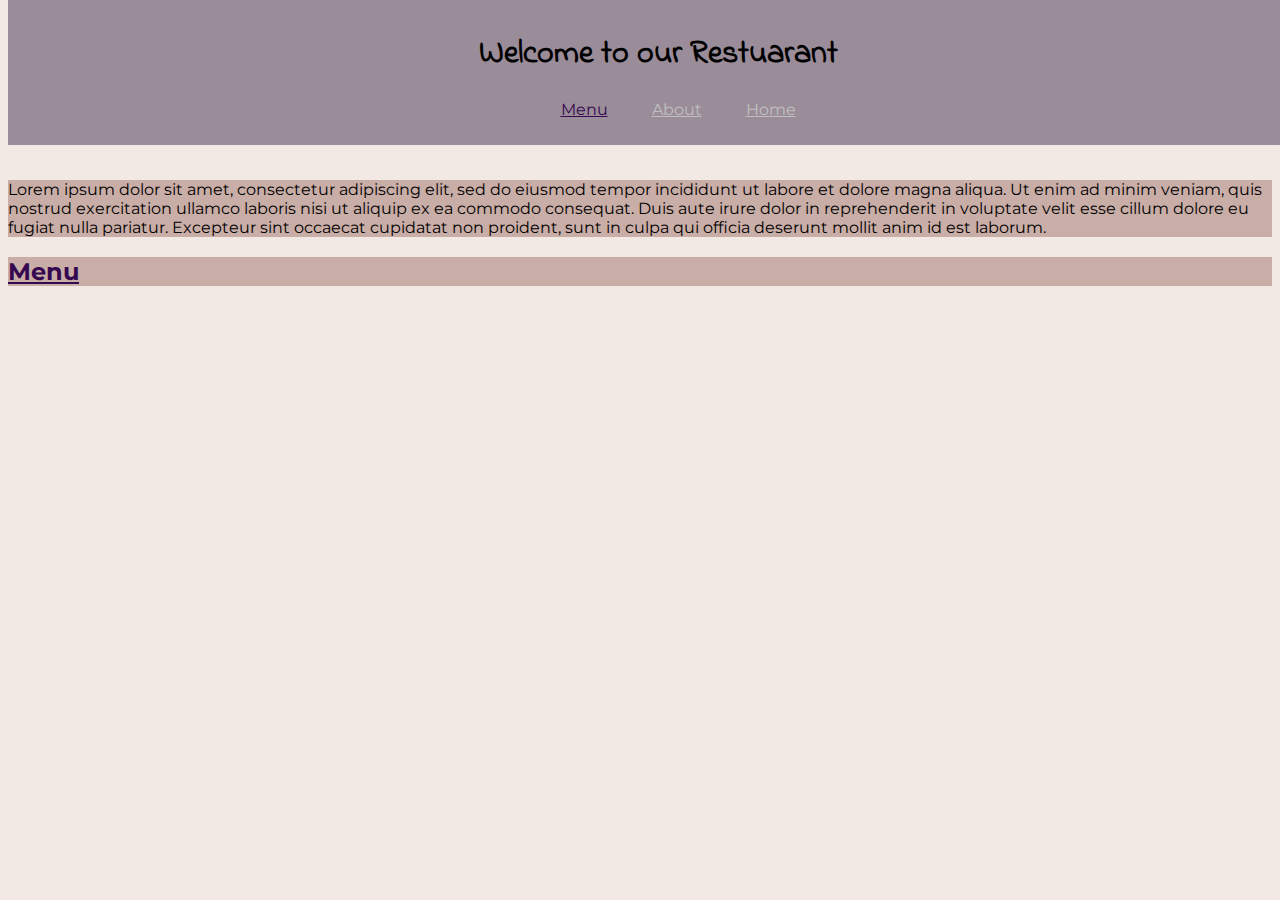
==== index.html @ a39b9686 "Nav fixed, add paragraph and h2" ====
<!DOCTYPE html>
<html>
  <head>
    <meta charset="utf-8" />
    <link href="css/stylesheet.css" rel="stylesheet" />
    <link rel="preconnect" href="https://fonts.gstatic.com" />
    <link
      href="https://fonts.googleapis.com/css2?family=Indie+Flower&family=Montserrat&display=swap"
      rel="stylesheet"
    />
    <title>My test page</title>
  </head>
  <body>
    <header>
      <div class="navbar">
        <h1>Welcome to our Restuarant</h1>
        <nav>
          <ul>
            <li>
              <a href="Menu" title="Menu">Menu</a>
              <a href="" title="About Page">About</a>
              <a href="" title="Home Page">Home</a>
            </li>
          </ul>
        </nav>
      </div>
    </header>
    <section>
      <p>
        Lorem ipsum dolor sit amet, consectetur adipiscing elit, sed do eiusmod
        tempor incididunt ut labore et dolore magna aliqua. Ut enim ad minim
        veniam, quis nostrud exercitation ullamco laboris nisi ut aliquip ex ea
        commodo consequat. Duis aute irure dolor in reprehenderit in voluptate
        velit esse cillum dolore eu fugiat nulla pariatur. Excepteur sint
        occaecat cupidatat non proident, sunt in culpa qui officia deserunt
        mollit anim id est laborum.
      </p>
    </section>
    <article>
        <h2><a href="#Menu">Menu</a></h2>
    </article>
  </body>
</html>
---- css/stylesheet.css ----
body{
    background-color: #F2E9E4;
    font-family: 'Montserrat', sans-serif;
}
.navbar{
    overflow: hidden;
    background-color: #9A8C98;
    width: 100%;
    top: 0;
    margin: 0 auto;
    position: fixed;
    padding: 10px;
    text-align: center;
}
h1{
    font-family: 'Indie Flower', cursive;
}
li {
    list-style: none;
}
li a {
    padding: 5px 20px;
}
a:link {
    color: rgb(53,8,80);
}
a:visited{
    color: silver;
}
section p {
    background-color: #C9ADA7;
    margin: 180px 0px 10px 0px;
}
article {
    background-color: #C9ADA7;
}
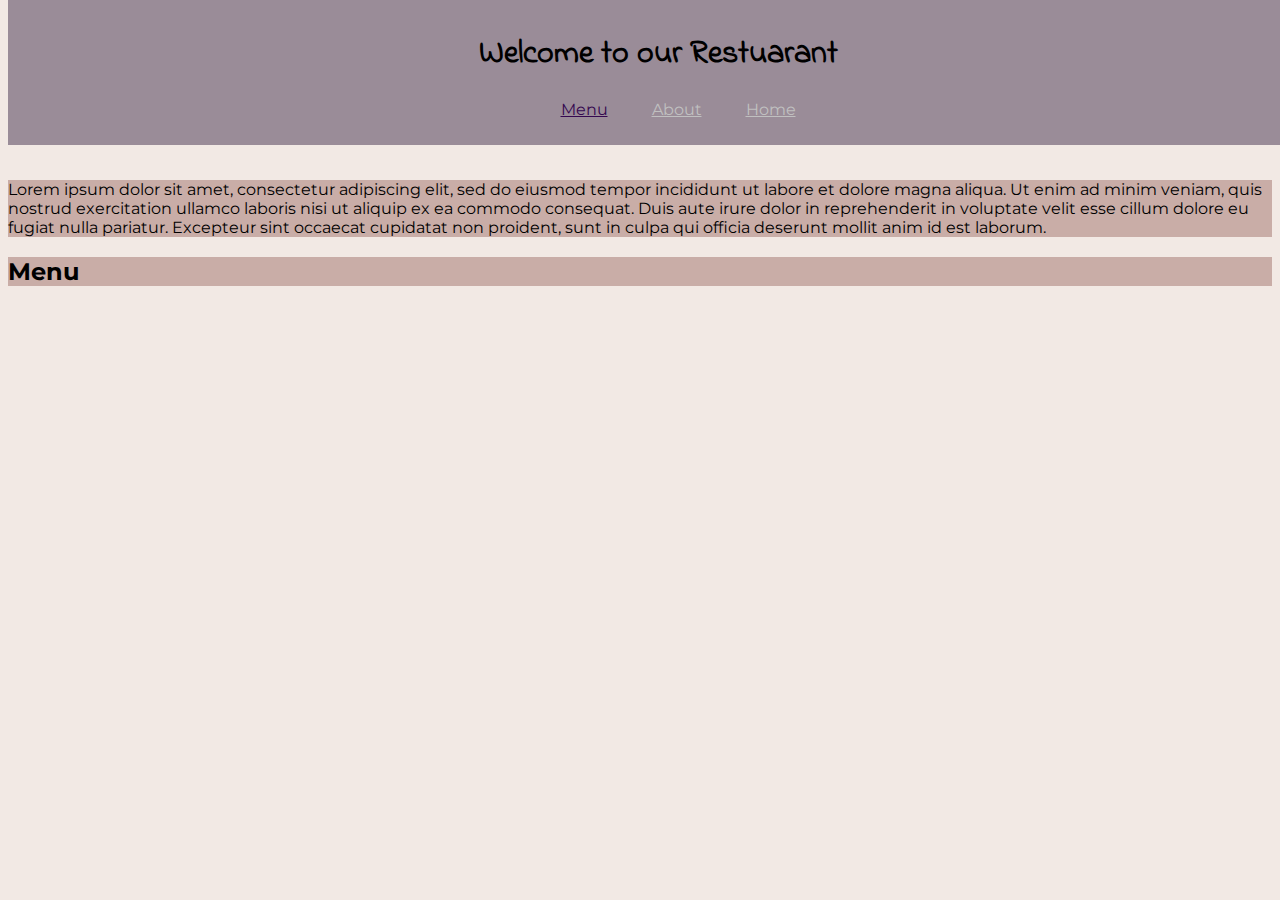
==== commit 78c57203: "add context to aboutpage" ====
--- a/index.html
+++ b/index.html
@@ -17,7 +17,7 @@
         <nav>
           <ul>
             <li>
-              <a href="Menu" title="Menu">Menu</a>
+              <a href="#Menu" title="Menu">Menu</a>
               <a href="" title="About Page">About</a>
               <a href="" title="Home Page">Home</a>
             </li>
@@ -37,7 +37,8 @@
       </p>
     </section>
     <article>
-        <h2><a href="#Menu">Menu</a></h2>
+        <h2>Menu</h2>
+        <a href="Menu"></a>
     </article>
   </body>
 </html>
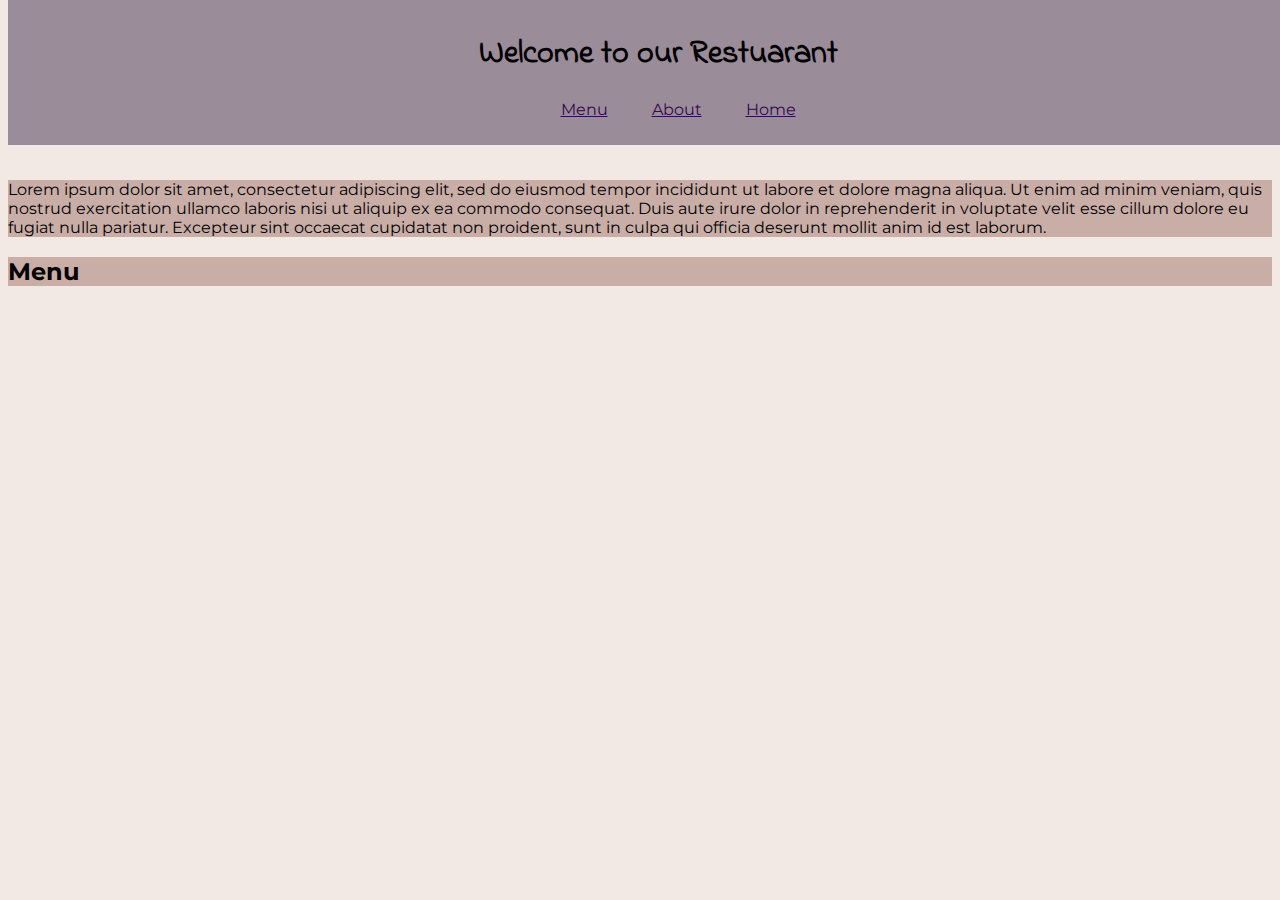
==== commit bf30bc88: "Menu on nav fix, add h2 to about" ====
--- a/index.html
+++ b/index.html
@@ -18,8 +18,8 @@
           <ul>
             <li>
               <a href="#Menu" title="Menu">Menu</a>
-              <a href="" title="About Page">About</a>
-              <a href="" title="Home Page">Home</a>
+              <a href="misc/about.html" title="About Page">About</a>
+              <a href="index.html" title="Home Page">Home</a>
             </li>
           </ul>
         </nav>
@@ -38,7 +38,8 @@
     </section>
     <article>
         <h2>Menu</h2>
-        <a href="Menu"></a>
+        <a name="Menu"></a>
+    
     </article>
   </body>
 </html>
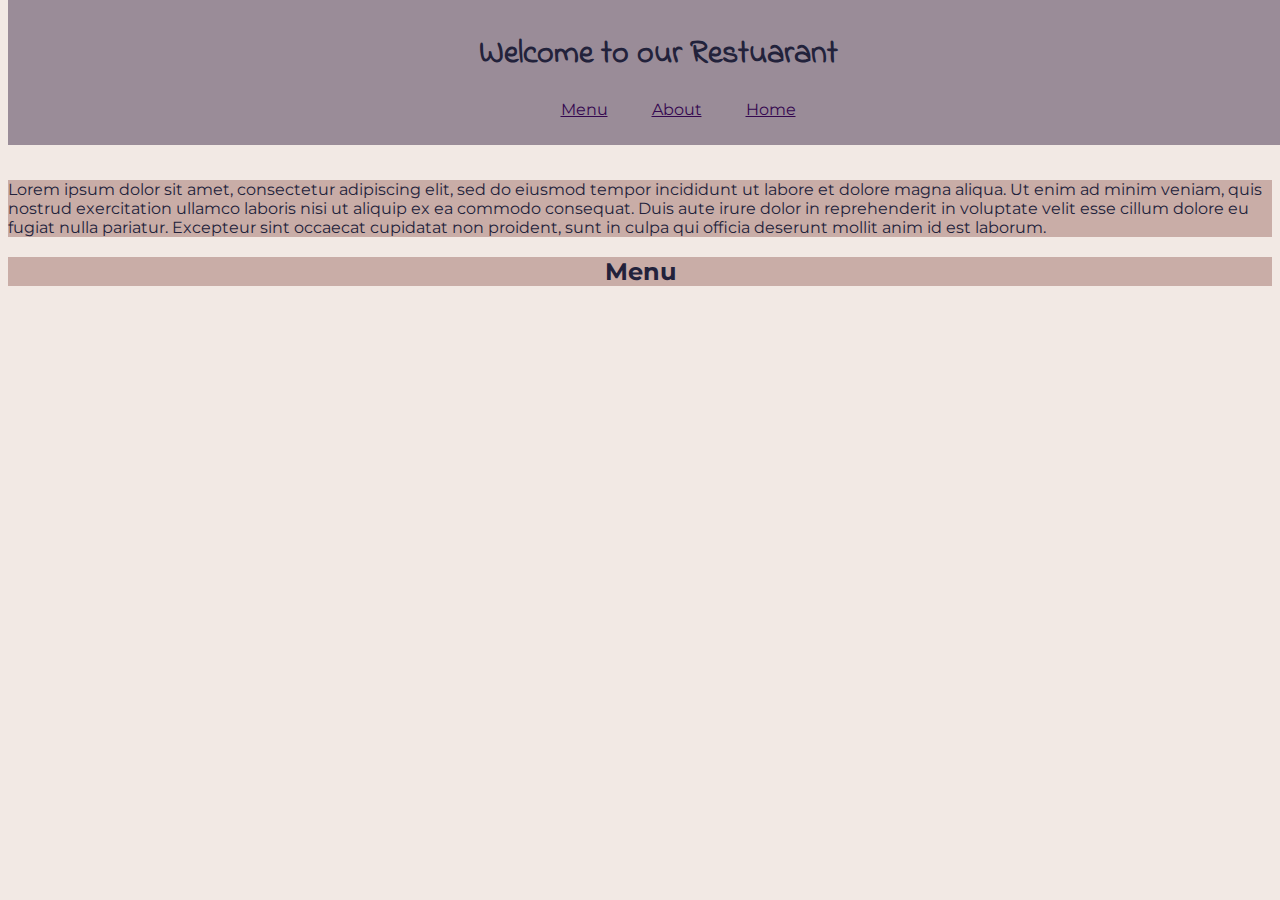
==== commit 4d6b62d8: "add photo to about page" ====
--- a/index.html
+++ b/index.html
@@ -8,7 +8,7 @@
       href="https://fonts.googleapis.com/css2?family=Indie+Flower&family=Montserrat&display=swap"
       rel="stylesheet"
     />
-    <title>My test page</title>
+    <title>Restuarant page</title>
   </head>
   <body>
     <header>
--- a/css/stylesheet.css
+++ b/css/stylesheet.css
@@ -2,13 +2,14 @@
 body{
     background-color: #F2E9E4;
     font-family: 'Montserrat', sans-serif;
+    color: #22223B;
 }
 .navbar{
     overflow: hidden;
     background-color: #9A8C98;
     width: 100%;
     top: 0;
-    margin: 0 auto;
+    margin: auto;
     position: fixed;
     padding: 10px;
     text-align: center;
@@ -28,10 +29,19 @@
 a:visited{
     color: silver;
 }
-section p {
+section {
     background-color: #C9ADA7;
     margin: 180px 0px 10px 0px;
 }
 article {
     background-color: #C9ADA7;
 }
+h2 {
+    text-align: center;
+}
+.aboutimg {
+    display: block;
+    margin-left: auto;
+    margin-right: auto;
+
+}
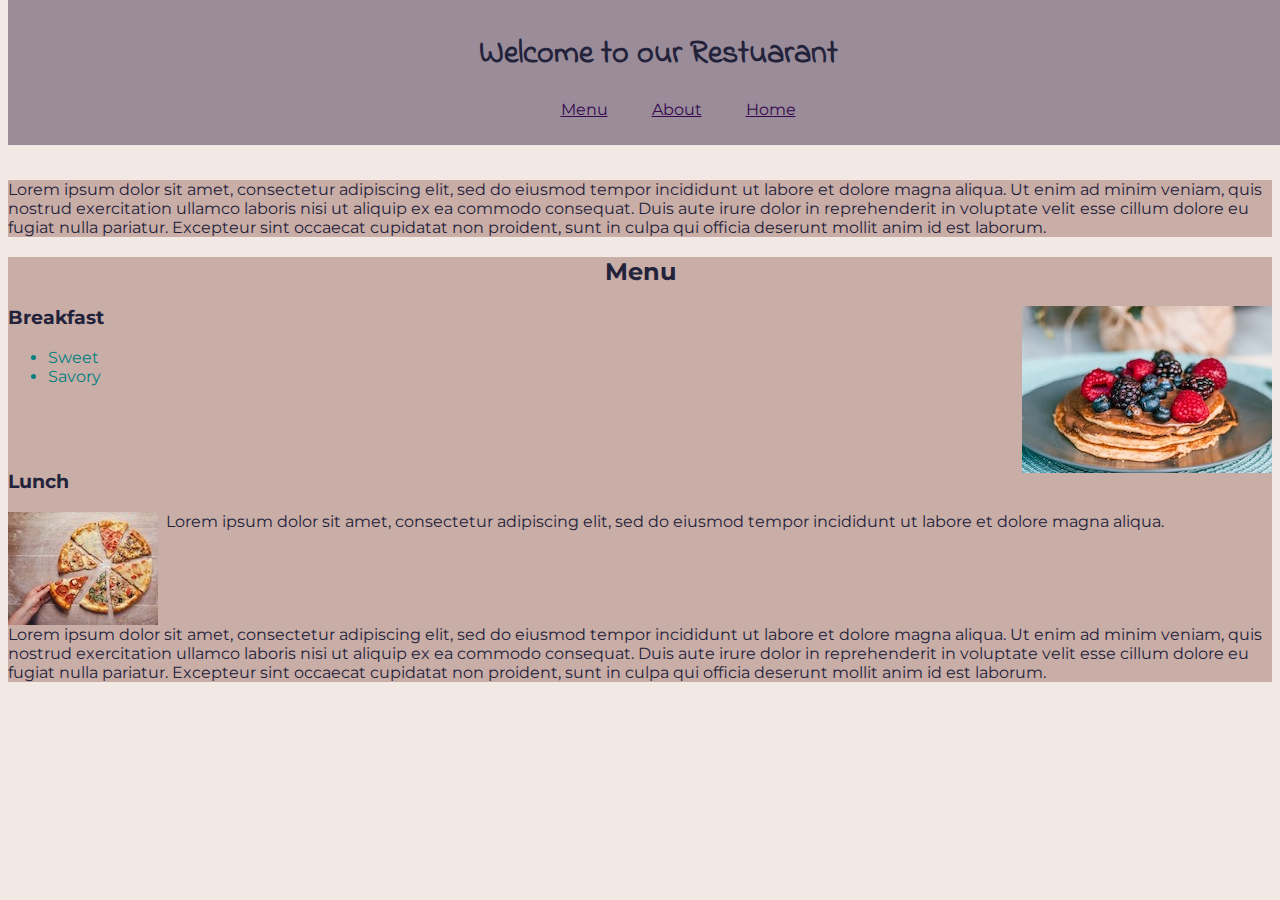
==== commit d53c3ee0: "add pankcake and pizza img to index" ====
--- a/index.html
+++ b/index.html
@@ -37,9 +37,31 @@
       </p>
     </section>
     <article>
-        <h2>Menu</h2>
-        <a name="Menu"></a>
-    
+      <h2>Menu</h2>
+      <a name="Menu"></a>
+      <img src="images/pancake.jpg" alt="Pancakes" class="pancake" />
+      <h3>Breakfast</h3>
+      <ul>
+        <li>Sweet</li>
+        <li>Savory</li>
+      </ul>
+      <div class="lunch">
+        <h3>Lunch</h3>
+        <img src="images/pizza.jpg" alt="Pizza" class="pizza" />
+        <p>
+          Lorem ipsum dolor sit amet, consectetur adipiscing elit, sed do
+          eiusmod tempor incididunt ut labore et dolore magna aliqua.
+        </p>
+        <p class="largep">
+          Lorem ipsum dolor sit amet, consectetur adipiscing elit, sed do
+          eiusmod tempor incididunt ut labore et dolore magna aliqua. Ut enim ad
+          minim veniam, quis nostrud exercitation ullamco laboris nisi ut
+          aliquip ex ea commodo consequat. Duis aute irure dolor in
+          reprehenderit in voluptate velit esse cillum dolore eu fugiat nulla
+          pariatur. Excepteur sint occaecat cupidatat non proident, sunt in
+          culpa qui officia deserunt mollit anim id est laborum.
+        </p>
+      </div>
     </article>
   </body>
 </html>
--- a/css/stylesheet.css
+++ b/css/stylesheet.css
@@ -17,7 +17,7 @@
 h1{
     font-family: 'Indie Flower', cursive;
 }
-li {
+.navbar ul li {
     list-style: none;
 }
 li a {
@@ -36,9 +36,25 @@
 article {
     background-color: #C9ADA7;
 }
+article ul li {
+    color: teal;
+}
 h2 {
     text-align: center;
 }
+.pancake {
+    float: right;
+}
+.pizza {
+    float: left;
+    padding-right: 0.5em
+}
+.lunch{
+    padding-top: 50px;
+}
+.largep{
+    clear:both;
+} 
 .aboutimg {
     display: block;
     margin-left: auto;
